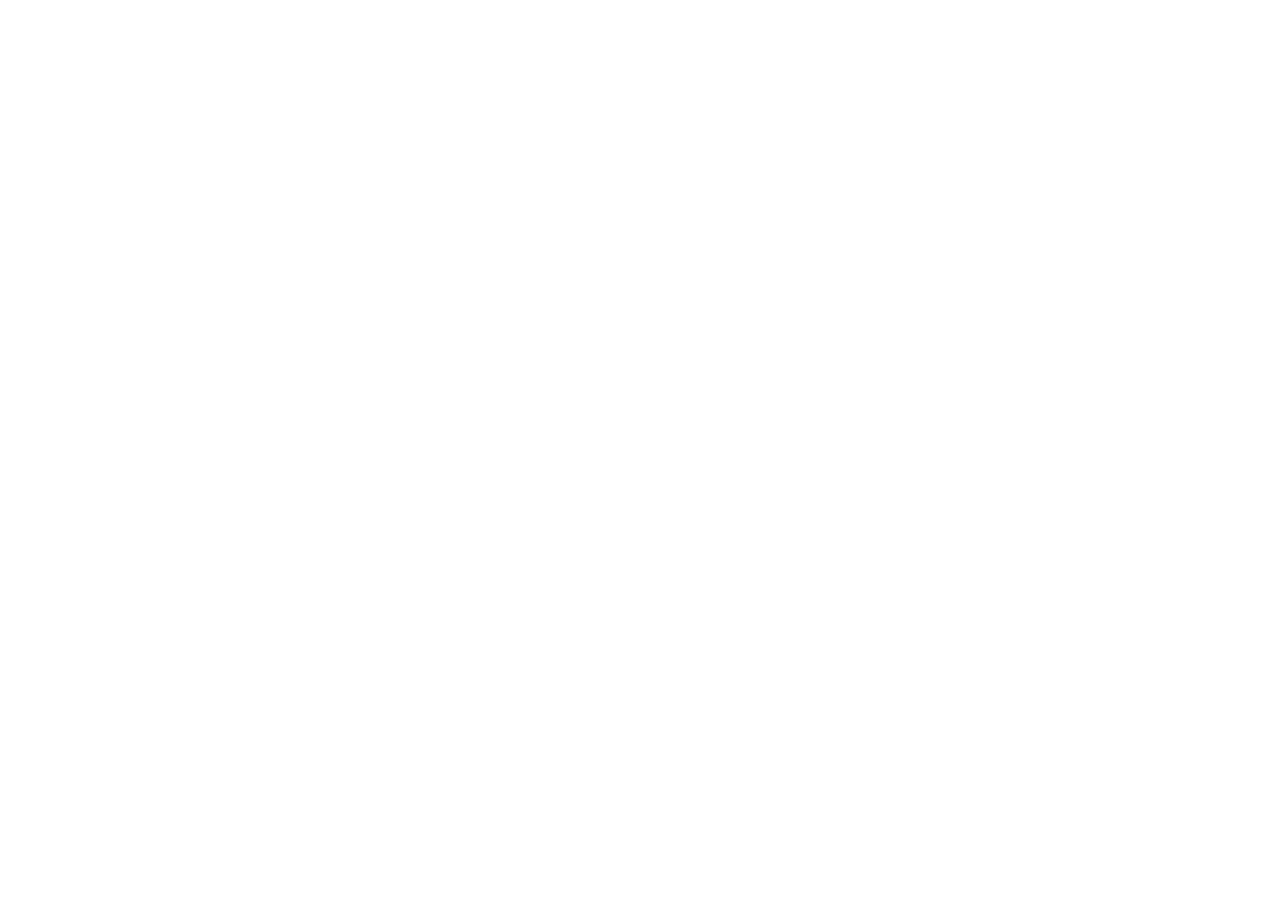
==== index.html @ f2e7cf49 "Created Documents" ====
<!DOCTYPE html>
<html lang="en">
  <head>
    <meta charset="UTF-8" />
    <meta http-equiv="X-UA-Compatible" content="IE=edge" />
    <meta name="viewport" content="width=device-width, initial-scale=1.0" />
    <link rel="stylesheet" href="style.css">
    <title>Document</title>
  </head>
  <body></body>
</html>
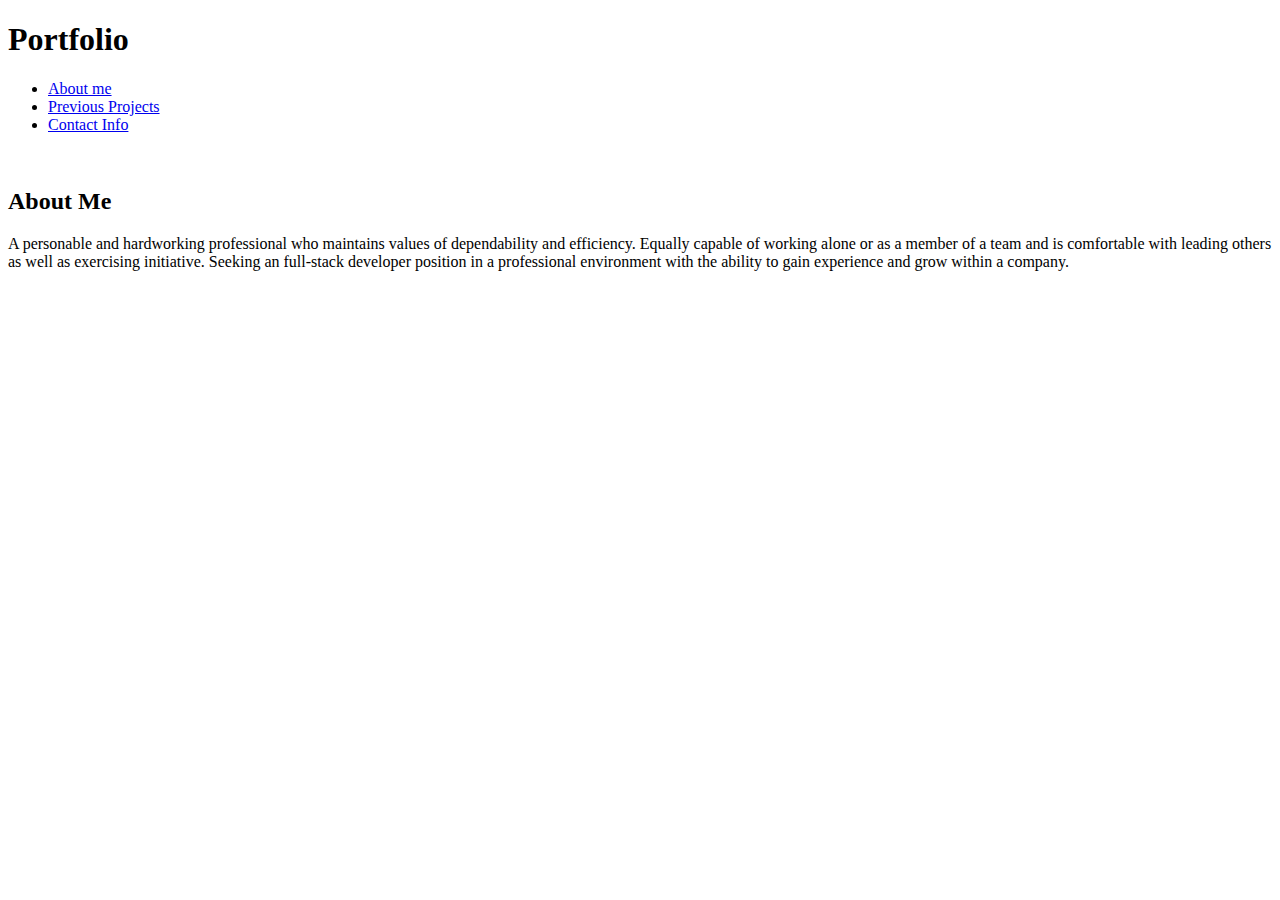
==== commit 8723dbd2: "Began on HTML" ====
--- a/index.html
+++ b/index.html
@@ -4,8 +4,40 @@
     <meta charset="UTF-8" />
     <meta http-equiv="X-UA-Compatible" content="IE=edge" />
     <meta name="viewport" content="width=device-width, initial-scale=1.0" />
-    <link rel="stylesheet" href="style.css">
-    <title>Document</title>
+    <link rel="stylesheet" href="style.css" />
+    <title>Anthony's Portfolio</title>
   </head>
-  <body></body>
+  <body>
+    <header class="header">
+      <h1>Portfolio</h1>
+      <section>
+        <ul>
+          <li>
+            <a href="#about-me">About me</a>
+          </li>
+          <li>
+            <a href="#previous-projects">Previous Projects</a>
+          </li>
+          <li>
+            <a href="Contact-info">Contact Info</a>
+          </li>
+        </ul>
+      </section>
+    </header>
+    <section class="main"></section>
+    <nav class="content">
+      <article id="about-me" class="about-me">
+        <img src="" class="float-right" />
+        <h2>About Me</h2>
+        <p>
+          A personable and hardworking professional who maintains values of
+          dependability and efficiency. Equally capable of working alone or as a
+          member of a team and is comfortable with leading others as well as
+          exercising initiative. Seeking an full-stack developer position in a
+          professional environment with the ability to gain experience and grow
+          within a company.
+        </p>
+      </article>
+    </nav>
+  </body>
 </html>
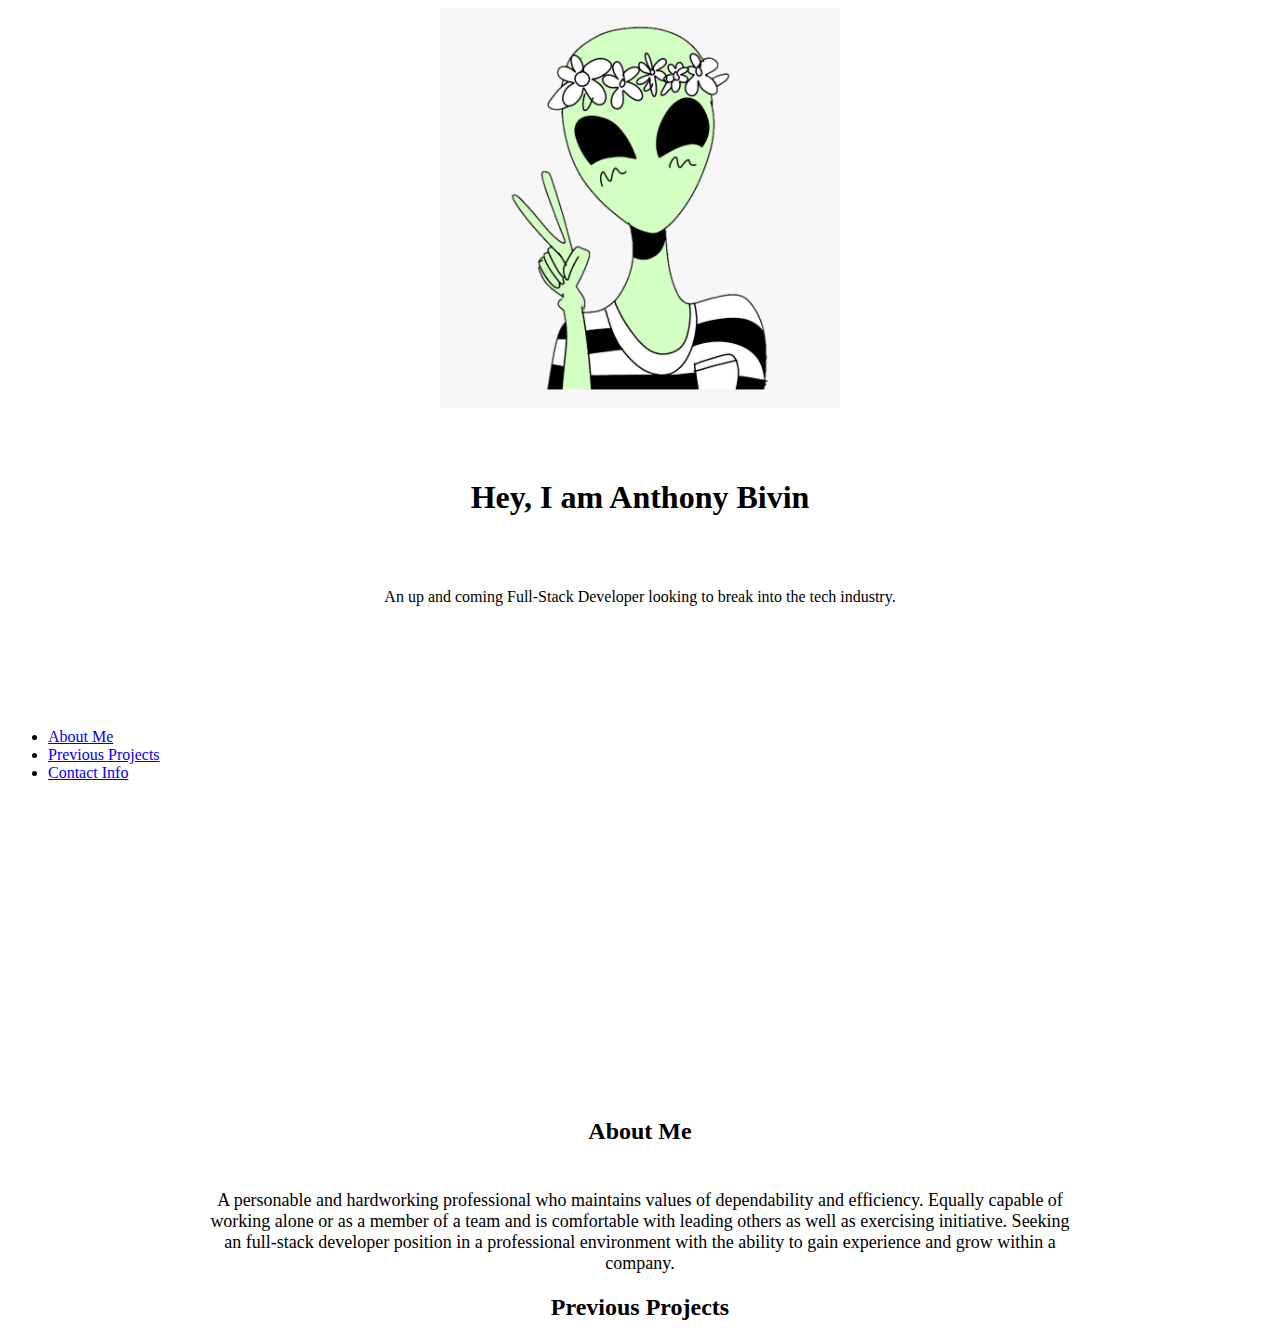
==== commit 5cdd184f: "Started html and css" ====
--- a/index.html
+++ b/index.html
@@ -4,32 +4,33 @@
     <meta charset="UTF-8" />
     <meta http-equiv="X-UA-Compatible" content="IE=edge" />
     <meta name="viewport" content="width=device-width, initial-scale=1.0" />
-    <link rel="stylesheet" href="style.css" />
+    <link rel="stylesheet" href="./assets/style.css" />
+    <link href="https://cdn.jsdelivr.net/npm/bootstrap@5.2.2/dist/css/bootstrap.min.css" rel="stylesheet" integrity="sha384-Zenh87qX5JnK2Jl0vWa8Ck2rdkQ2Bzep5IDxbcnCeuOxjzrPF/et3URy9Bv1WTRi" crossorigin="anonymous">
     <title>Anthony's Portfolio</title>
   </head>
-  <body>
-    <header class="header">
-      <h1>Portfolio</h1>
-      <section>
-        <ul>
-          <li>
-            <a href="#about-me">About me</a>
+  <header class="header">
+    <img alt="profile-pic" src="./assets/7-75849_alien-clipart-png-flower-tumblr-aesthetic-report-abuse.png" class="float-right" id="image" />
+    <h1 id="h1">Hey, I am Anthony Bivin</h1>
+    <p id="des">An up and coming Full-Stack Developer looking to break into the tech industry.</p>
+    <nav class="links">
+      <ul class="nav justify-content-center">
+        <li class="nav-item">
+            <a class="nav-link" href="#aboutme">About Me</a>
           </li>
-          <li>
-            <a href="#previous-projects">Previous Projects</a>
+          <li class="nav-item">
+            <a class="nav-link" href="#previousprojects">Previous Projects</a>
           </li>
-          <li>
-            <a href="Contact-info">Contact Info</a>
+          <li class="nav-item">
+            <a class="nav-link" href="#Contact Info">Contact Info</a>
           </li>
         </ul>
-      </section>
+      </nav>
     </header>
-    <section class="main"></section>
-    <nav class="content">
-      <article id="about-me" class="about-me">
-        <img src="" class="float-right" />
+    <body>
+      <section class="main-content">
+      <article class="about-me container-xl card">
         <h2>About Me</h2>
-        <p>
+        <p id="about-me" class="card-body">
           A personable and hardworking professional who maintains values of
           dependability and efficiency. Equally capable of working alone or as a
           member of a team and is comfortable with leading others as well as
@@ -38,6 +39,9 @@
           within a company.
         </p>
       </article>
-    </nav>
+        <h2 id="prev" class="container-xl card">Previous Projects</h2>
+    </section>
+    <script src="./assets/script.js"></script>
+    <script src="https://cdn.jsdelivr.net/npm/bootstrap@5.2.2/dist/js/bootstrap.bundle.min.js" integrity="sha384-OERcA2EqjJCMA+/3y+gxIOqMEjwtxJY7qPCqsdltbNJuaOe923+mo//f6V8Qbsw3" crossorigin="anonymous"></script>
   </body>
 </html>
--- a/assets/style.css
+++ b/assets/style.css
@@ -0,0 +1,42 @@
+*  {
+    font-family: Cambria, Cochin, Georgia, Times, 'Times New Roman', serif;
+}
+
+#image {
+    height: 400px;
+    width: 400px;
+    margin: auto;
+    display: block;
+    margin-left: auto;
+    margin-right: auto;
+    }
+
+#h1{
+    text-align: center;
+    padding-top: 50px;
+}
+
+.main-content{
+    text-align: center;
+    padding-top: 300px;
+}
+
+.links{
+    padding-top: 90px;
+}
+
+#des {
+    text-align: center;
+    padding-top: 50px;
+}
+
+#about-me {
+    padding-top: 25px;
+    margin-left: 200px;
+    margin-right: 200px;
+    font-size: large;
+}
+
+#prev {
+    
+}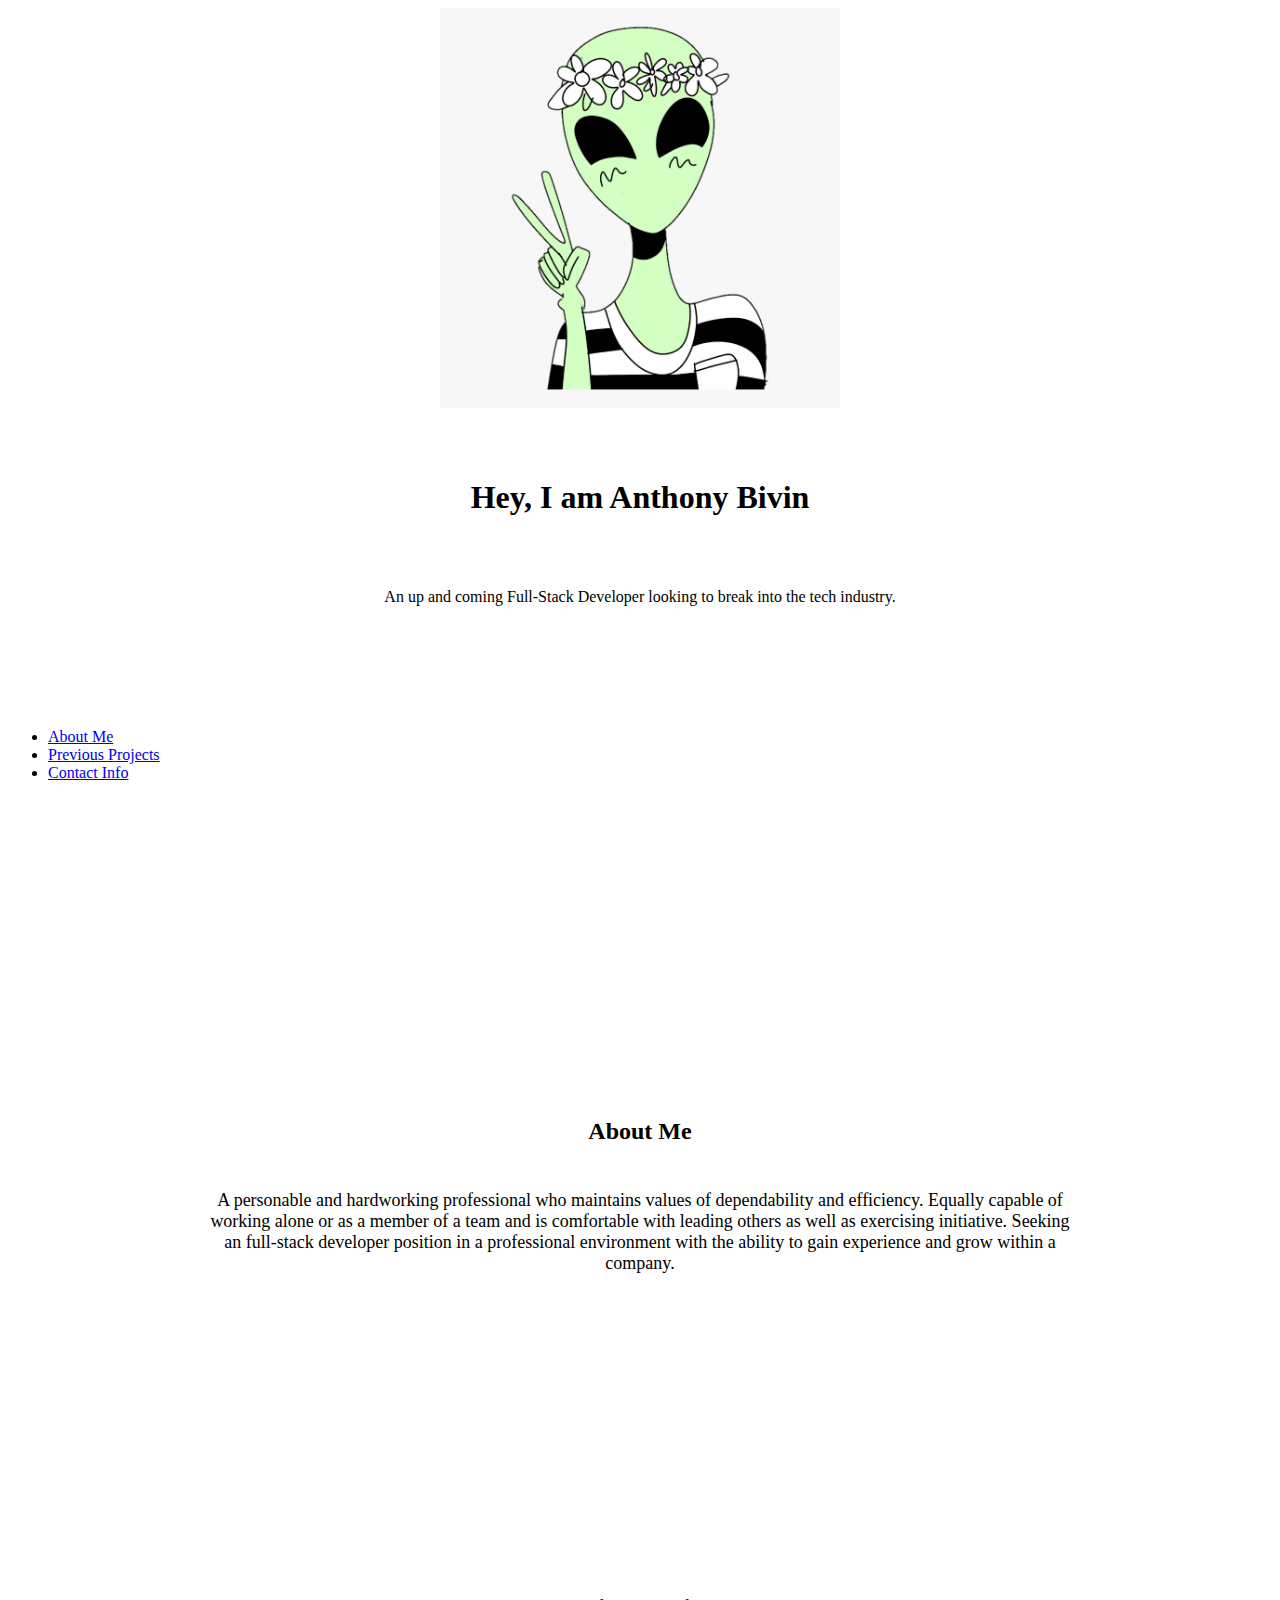
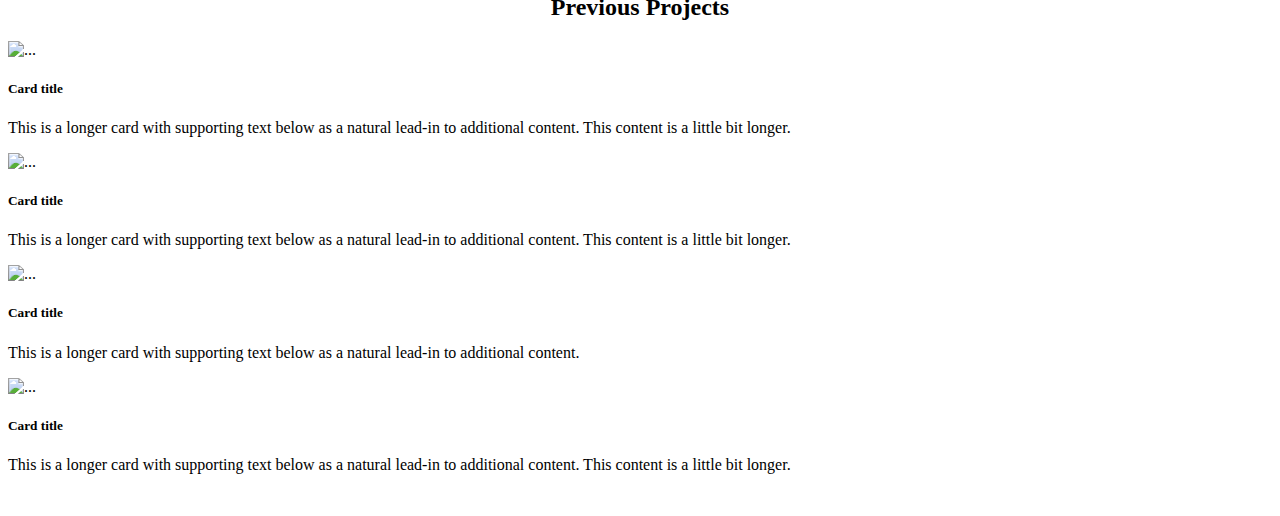
==== commit 19b37304: "Added spaces for prev proj" ====
--- a/index.html
+++ b/index.html
@@ -28,18 +28,58 @@
     </header>
     <body>
       <section class="main-content">
-      <article class="about-me container-xl card">
         <h2>About Me</h2>
-        <p id="about-me" class="card-body">
+          <article class="about-me container-xl card">
+            <p id="about-me" class="card-body">
           A personable and hardworking professional who maintains values of
           dependability and efficiency. Equally capable of working alone or as a
           member of a team and is comfortable with leading others as well as
           exercising initiative. Seeking an full-stack developer position in a
           professional environment with the ability to gain experience and grow
           within a company.
-        </p>
-      </article>
-        <h2 id="prev" class="container-xl card">Previous Projects</h2>
+            </p>
+          </article>
+      </section>
+      <h2 class="main-content">Previous Projects</h2>
+      <div class="row row-cols-1 row-cols-md-2 g-4 mt-1">
+        <div class="col">
+          <div class="card">
+            <img src="..." class="card-img-top" alt="...">
+            <div class="card-body">
+              <h5 class="card-title">Card title</h5>
+              <p class="card-text">This is a longer card with supporting text below as a natural lead-in to additional content. This content is a little bit longer.</p>
+            </div>
+          </div>
+        </div>
+        <div class="col">
+          <div class="card">
+            <img src="..." class="card-img-top" alt="...">
+            <div class="card-body">
+              <h5 class="card-title">Card title</h5>
+              <p class="card-text">This is a longer card with supporting text below as a natural lead-in to additional content. This content is a little bit longer.</p>
+            </div>
+          </div>
+        </div>
+        <div class="col">
+          <div class="card">
+            <img src="..." class="card-img-top" alt="...">
+            <div class="card-body">
+              <h5 class="card-title">Card title</h5>
+              <p class="card-text">This is a longer card with supporting text below as a natural lead-in to additional content.</p>
+            </div>
+          </div>
+        </div>
+        <div class="col">
+          <div class="card">
+            <img src="..." class="card-img-top" alt="...">
+            <div class="card-body">
+              <h5 class="card-title">Card title</h5>
+              <p class="card-text">This is a longer card with supporting text below as a natural lead-in to additional content. This content is a little bit longer.</p>
+            </div>
+          </div>
+        </div>
+      </div>
+      <br>
     </section>
     <script src="./assets/script.js"></script>
     <script src="https://cdn.jsdelivr.net/npm/bootstrap@5.2.2/dist/js/bootstrap.bundle.min.js" integrity="sha384-OERcA2EqjJCMA+/3y+gxIOqMEjwtxJY7qPCqsdltbNJuaOe923+mo//f6V8Qbsw3" crossorigin="anonymous"></script>
--- a/assets/style.css
+++ b/assets/style.css
@@ -35,8 +35,4 @@
     margin-left: 200px;
     margin-right: 200px;
     font-size: large;
-}
-
-#prev {
-    
 }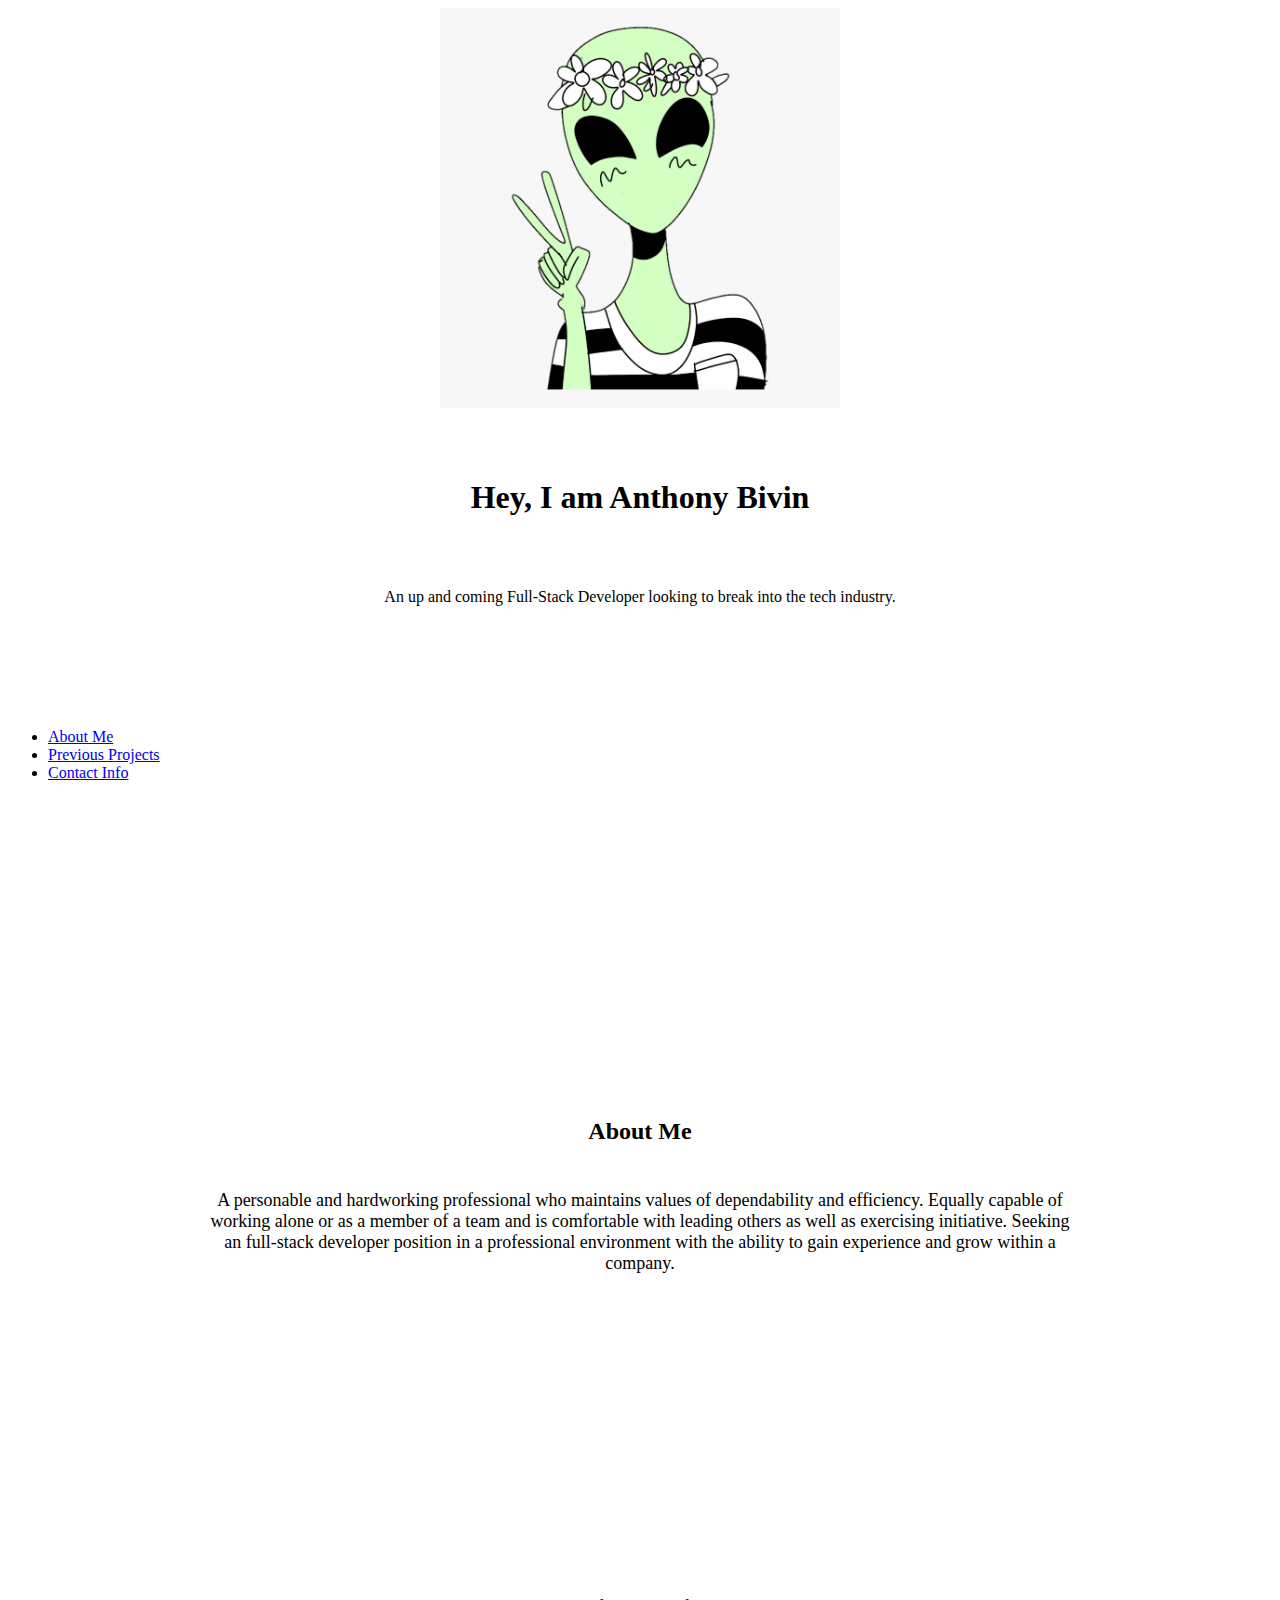
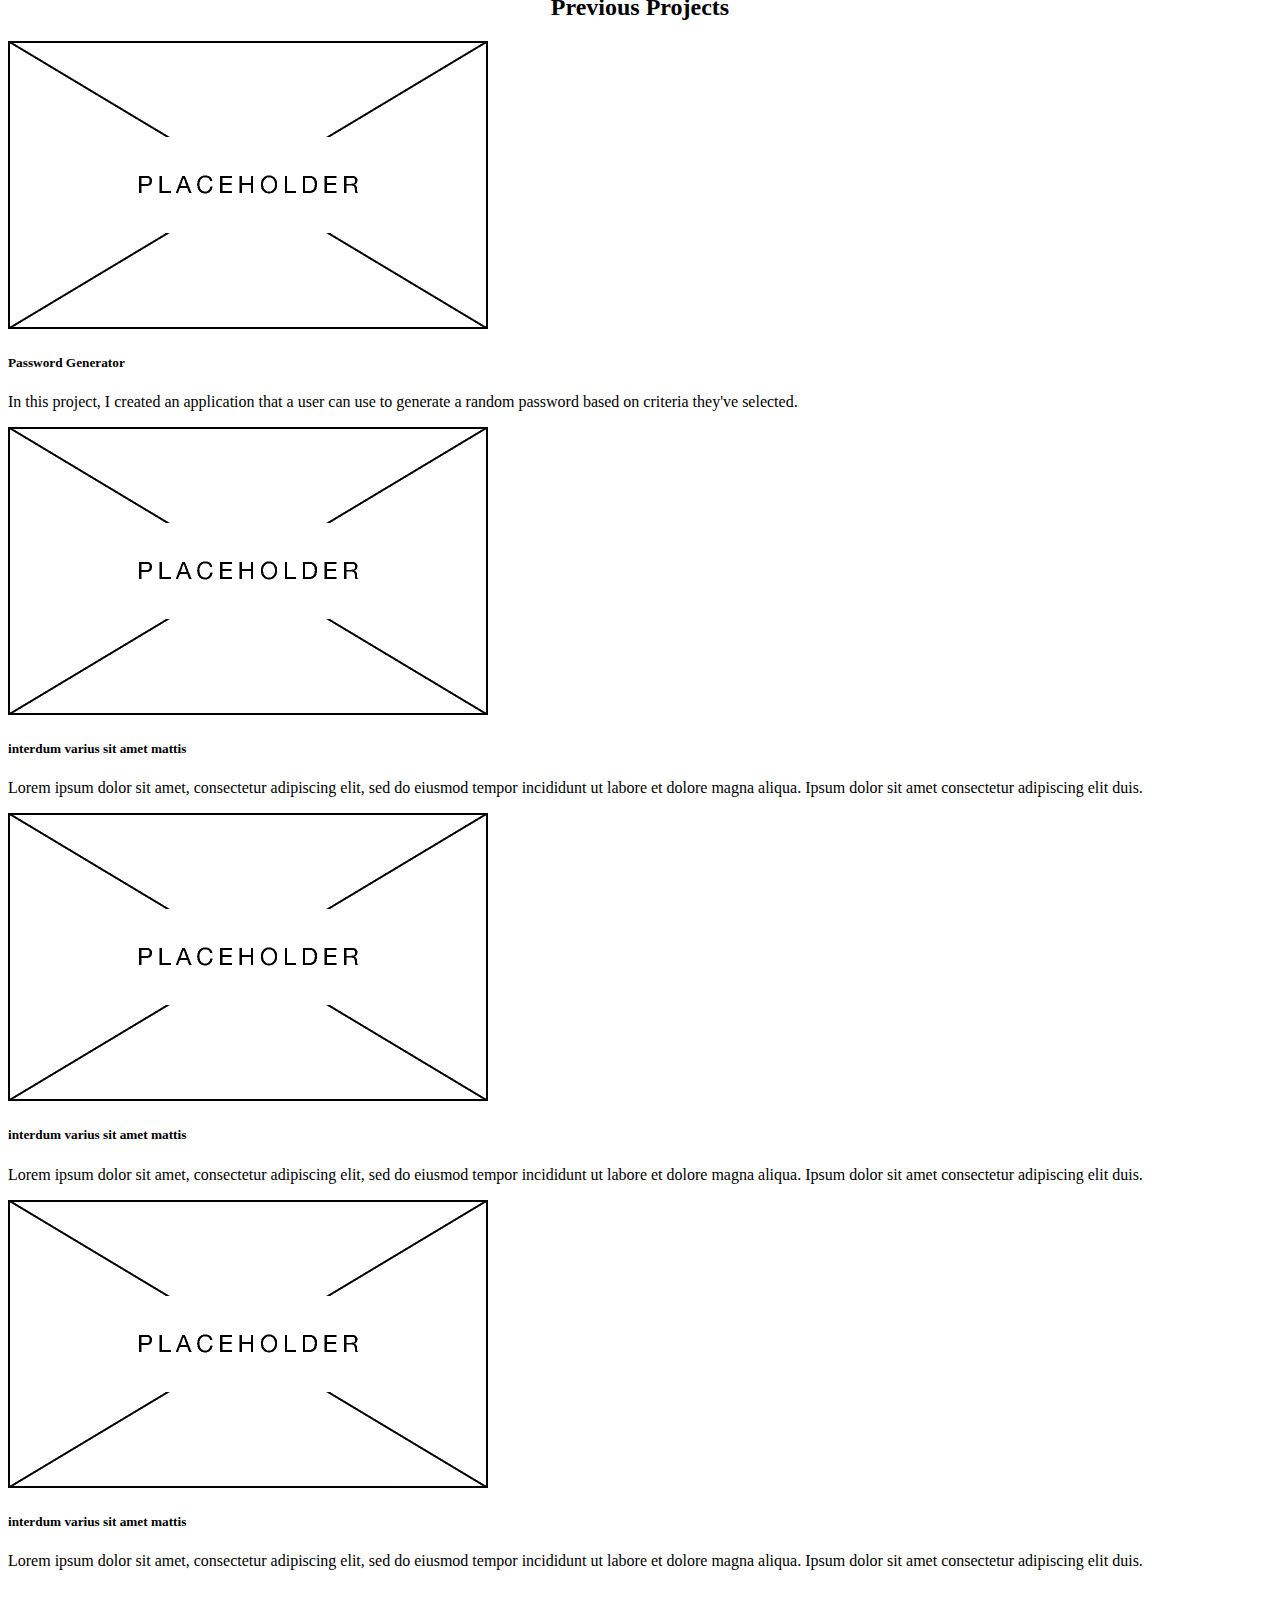
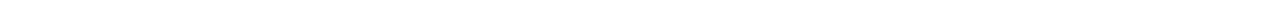
==== commit 78faf76b: "Completed first project card" ====
--- a/index.html
+++ b/index.html
@@ -30,7 +30,7 @@
       <section class="main-content">
         <h2>About Me</h2>
           <article class="about-me container-xl card">
-            <p id="about-me" class="card-body">
+            <p id="para" class="card-body">
           A personable and hardworking professional who maintains values of
           dependability and efficiency. Equally capable of working alone or as a
           member of a team and is comfortable with leading others as well as
@@ -44,37 +44,39 @@
       <div class="row row-cols-1 row-cols-md-2 g-4 mt-1">
         <div class="col">
           <div class="card">
-            <img src="..." class="card-img-top" alt="...">
+            <a href="https://kxyiv.github.io/Anthonys-pssword-generator/" target="_blank">
+            <img src="./assets/1f4d8ea7-e9d9-48b7-b70c-819482fb10fb-cover.png" class="card-img-top" alt="...">
+            </a>
             <div class="card-body">
-              <h5 class="card-title">Card title</h5>
-              <p class="card-text">This is a longer card with supporting text below as a natural lead-in to additional content. This content is a little bit longer.</p>
+              <h5 class="card-title">Password Generator</h5>
+              <p class="card-text">In this project, I created an application that a user can use to generate a random password based on criteria they've selected. </p>
             </div>
           </div>
         </div>
         <div class="col">
           <div class="card">
-            <img src="..." class="card-img-top" alt="...">
+            <img src="./assets/1f4d8ea7-e9d9-48b7-b70c-819482fb10fb-cover.png" class="card-img-top" alt="...">
             <div class="card-body">
-              <h5 class="card-title">Card title</h5>
-              <p class="card-text">This is a longer card with supporting text below as a natural lead-in to additional content. This content is a little bit longer.</p>
+              <h5 class="card-title">interdum varius sit amet mattis</h5>
+              <p class="card-text">Lorem ipsum dolor sit amet, consectetur adipiscing elit, sed do eiusmod tempor incididunt ut labore et dolore magna aliqua. Ipsum dolor sit amet consectetur adipiscing elit duis.</p>
             </div>
           </div>
         </div>
         <div class="col">
           <div class="card">
-            <img src="..." class="card-img-top" alt="...">
+            <img src="./assets/1f4d8ea7-e9d9-48b7-b70c-819482fb10fb-cover.png" class="card-img-top" alt="...">
             <div class="card-body">
-              <h5 class="card-title">Card title</h5>
-              <p class="card-text">This is a longer card with supporting text below as a natural lead-in to additional content.</p>
+              <h5 class="card-title">interdum varius sit amet mattis</h5>
+              <p class="card-text">Lorem ipsum dolor sit amet, consectetur adipiscing elit, sed do eiusmod tempor incididunt ut labore et dolore magna aliqua. Ipsum dolor sit amet consectetur adipiscing elit duis.</p>
             </div>
           </div>
         </div>
         <div class="col">
           <div class="card">
-            <img src="..." class="card-img-top" alt="...">
+            <img src="./assets/1f4d8ea7-e9d9-48b7-b70c-819482fb10fb-cover.png" class="card-img-top" alt="...">
             <div class="card-body">
-              <h5 class="card-title">Card title</h5>
-              <p class="card-text">This is a longer card with supporting text below as a natural lead-in to additional content. This content is a little bit longer.</p>
+              <h5 class="card-title">interdum varius sit amet mattis</h5>
+              <p class="card-text">Lorem ipsum dolor sit amet, consectetur adipiscing elit, sed do eiusmod tempor incididunt ut labore et dolore magna aliqua. Ipsum dolor sit amet consectetur adipiscing elit duis.</p>
             </div>
           </div>
         </div>
--- a/assets/style.css
+++ b/assets/style.css
@@ -30,9 +30,10 @@
     padding-top: 50px;
 }
 
-#about-me {
+#para {
     padding-top: 25px;
     margin-left: 200px;
     margin-right: 200px;
     font-size: large;
+    text-align: center;
 }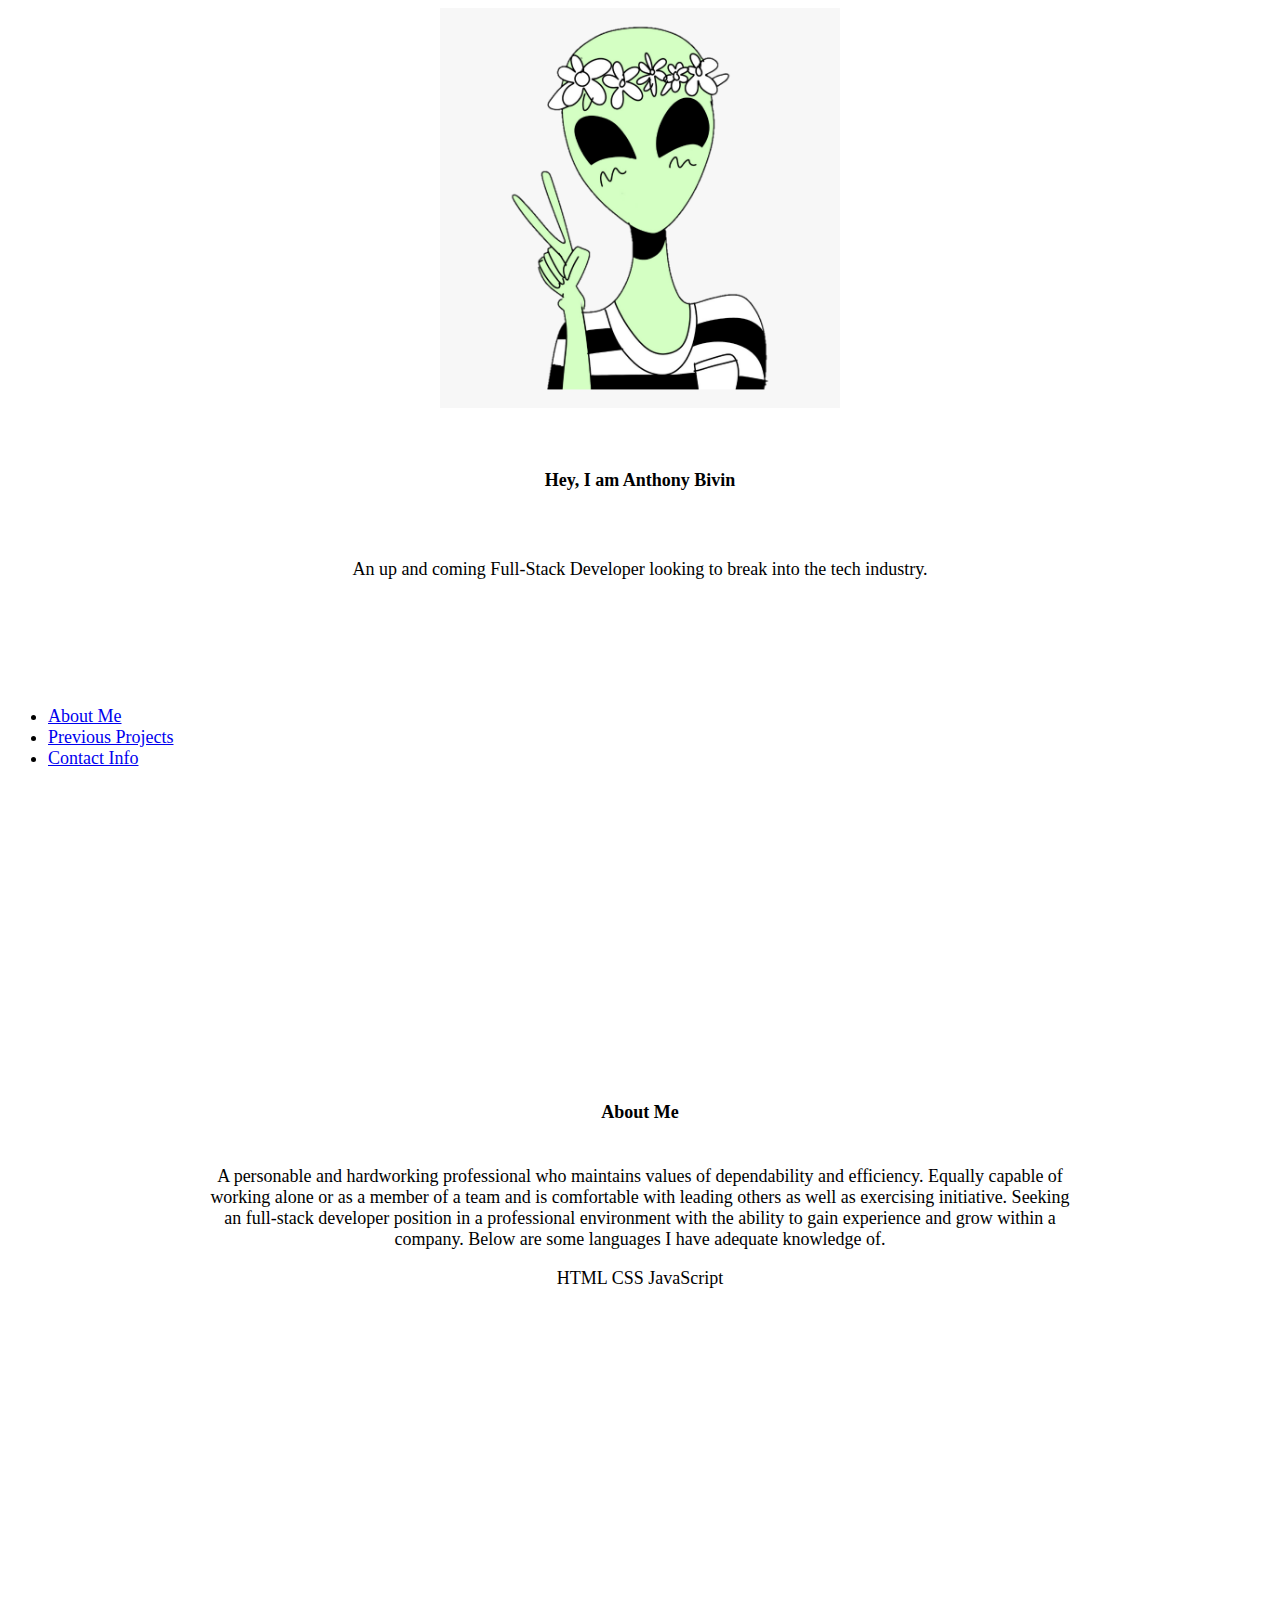
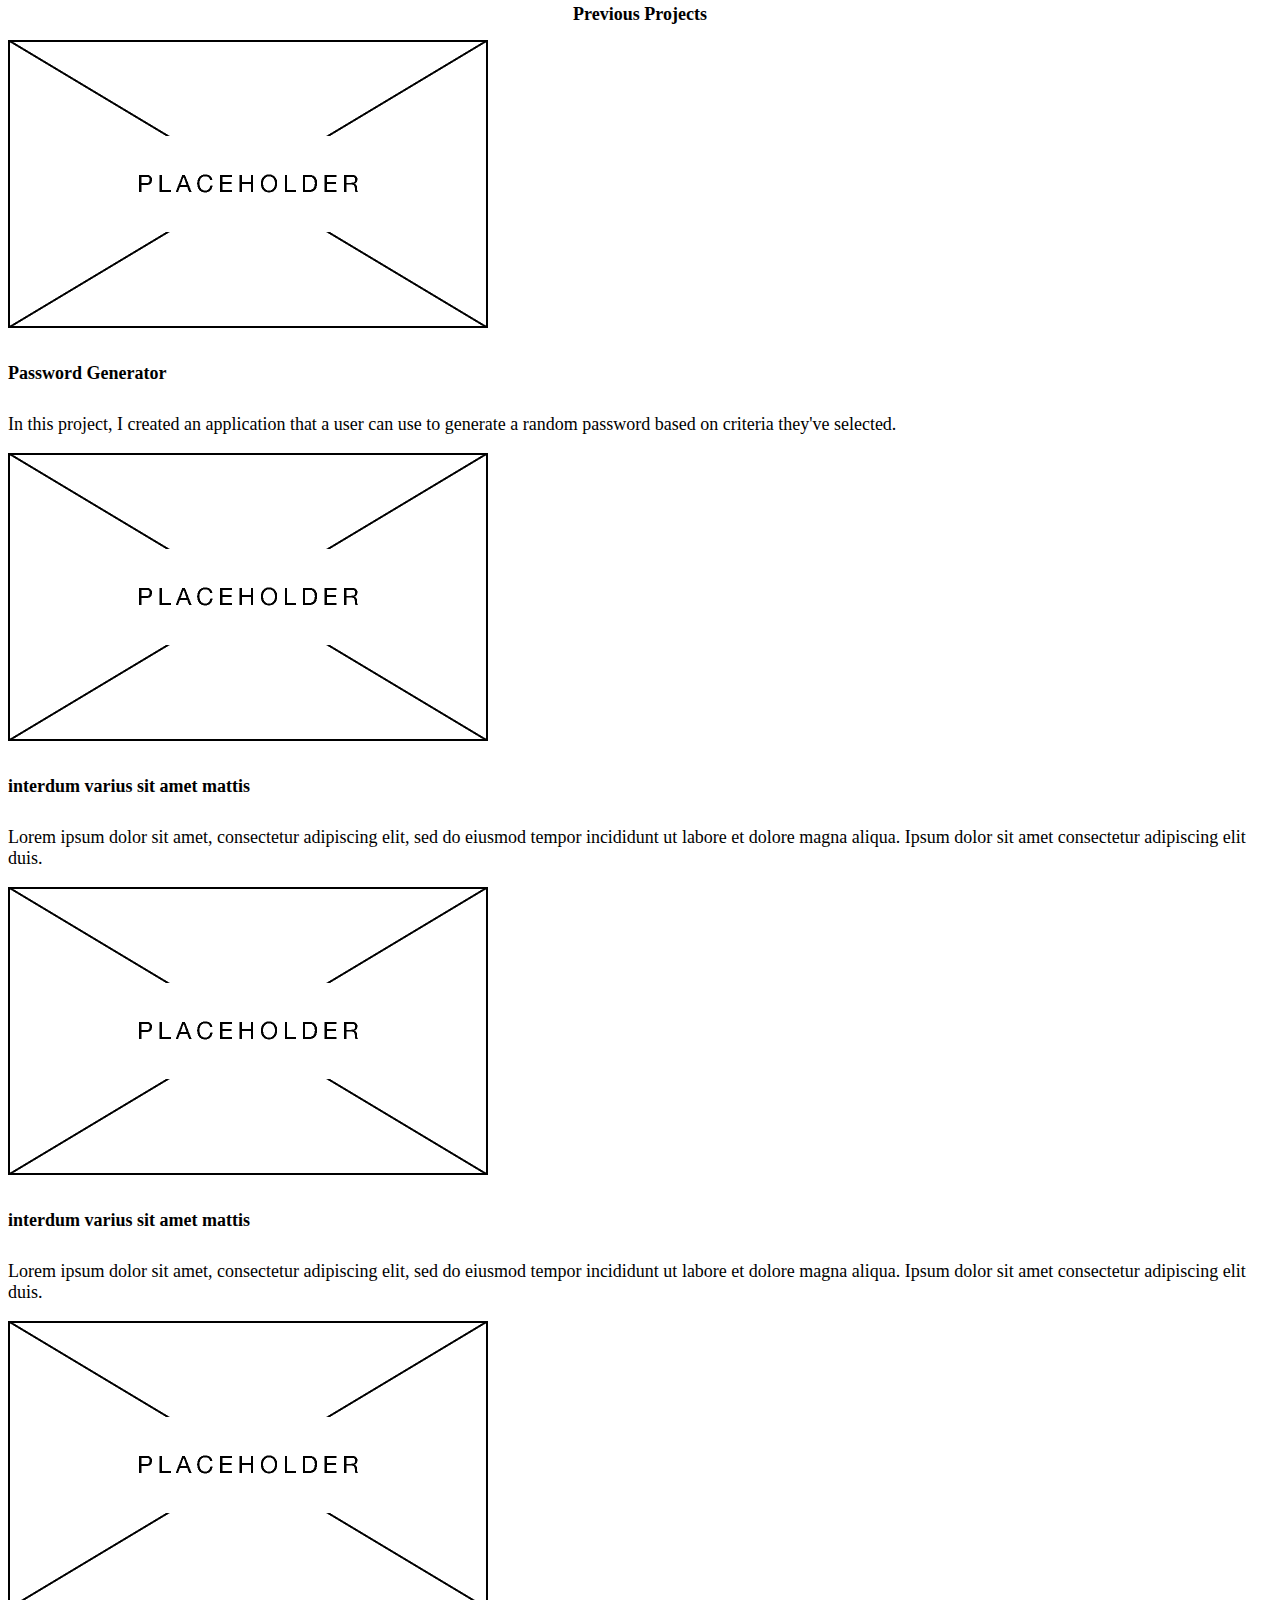
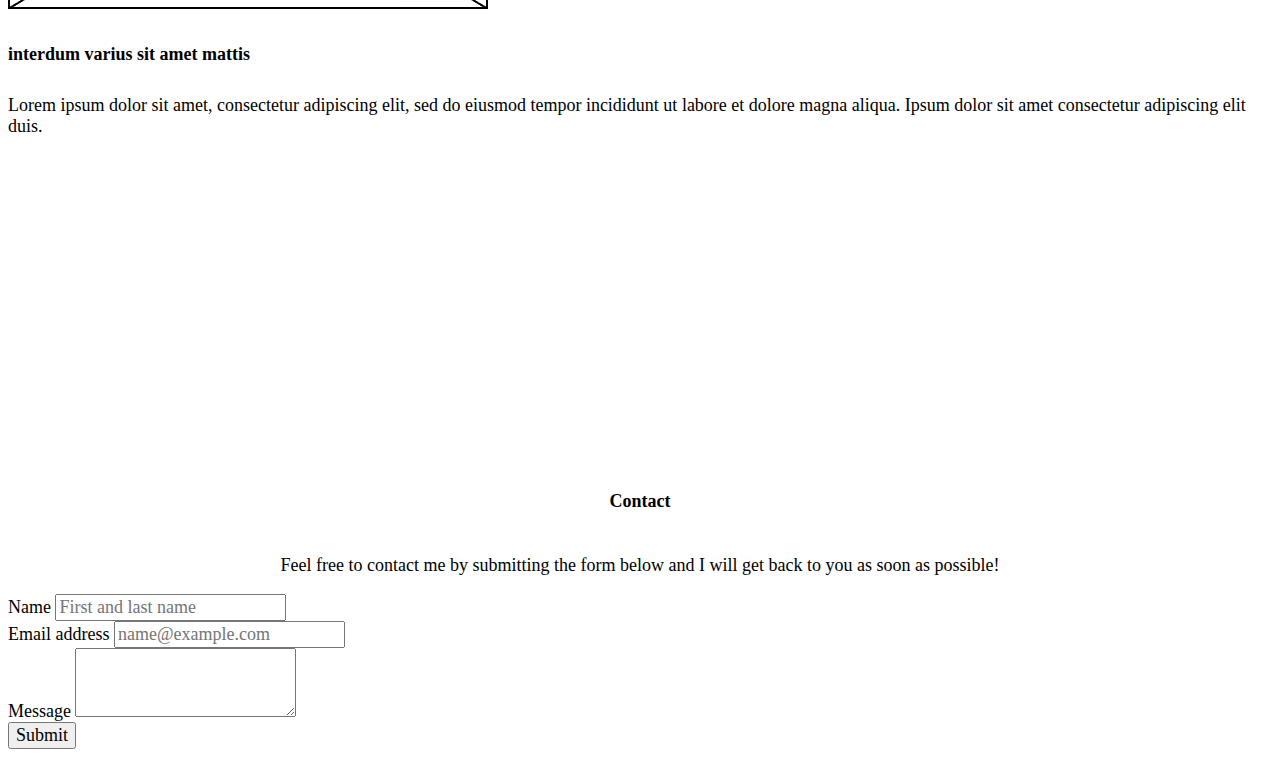
==== commit a4cea6ca: "Additional features" ====
--- a/index.html
+++ b/index.html
@@ -36,10 +36,16 @@
           member of a team and is comfortable with leading others as well as
           exercising initiative. Seeking an full-stack developer position in a
           professional environment with the ability to gain experience and grow
-          within a company.
+          within a company. Below are some languages I have adequate knowledge of.
             </p>
           </article>
+          <div>
+          <a class="btn btn-primary disabled">HTML</a>
+          <a class="btn btn-primary disabled">CSS</a>
+          <a class="btn btn-primary disabled">JavaScript</a>
+            </div>
       </section>
+      <section>
       <h2 class="main-content">Previous Projects</h2>
       <div class="row row-cols-1 row-cols-md-2 g-4 mt-1">
         <div class="col">
@@ -83,6 +89,23 @@
       </div>
       <br>
     </section>
+    <section>
+      <h2 class="main-content">Contact</h2>
+      <p id="para">Feel free to contact me by submitting the form below and I will get back to you as soon as possible! </p>
+      <div class="mb-3">
+        <label for="exampleFormControlInput1" class="form-label">Name</label>
+        <input type="email" class="form-control" id="exampleFormControlInput1" placeholder="First and last name">
+      </div>
+      <div class="mb-3">
+        <label for="exampleFormControlInput1" class="form-label">Email address</label>
+        <input type="email" class="form-control" id="exampleFormControlInput1" placeholder="name@example.com">
+      </div>
+      <div class="mb-3">
+        <label for="exampleFormControlTextarea1" class="form-label">Message</label>
+        <textarea class="form-control" id="exampleFormControlTextarea1" rows="3"></textarea>
+      </div>
+      <button type="submit" class="btn btn-primary">Submit</button>
+    </section>
     <script src="./assets/script.js"></script>
     <script src="https://cdn.jsdelivr.net/npm/bootstrap@5.2.2/dist/js/bootstrap.bundle.min.js" integrity="sha384-OERcA2EqjJCMA+/3y+gxIOqMEjwtxJY7qPCqsdltbNJuaOe923+mo//f6V8Qbsw3" crossorigin="anonymous"></script>
   </body>
--- a/assets/style.css
+++ b/assets/style.css
@@ -1,5 +1,6 @@
 *  {
     font-family: Cambria, Cochin, Georgia, Times, 'Times New Roman', serif;
+    font-size: large;
 }
 
 #image {
@@ -36,4 +37,4 @@
     margin-right: 200px;
     font-size: large;
     text-align: center;
-}+}
